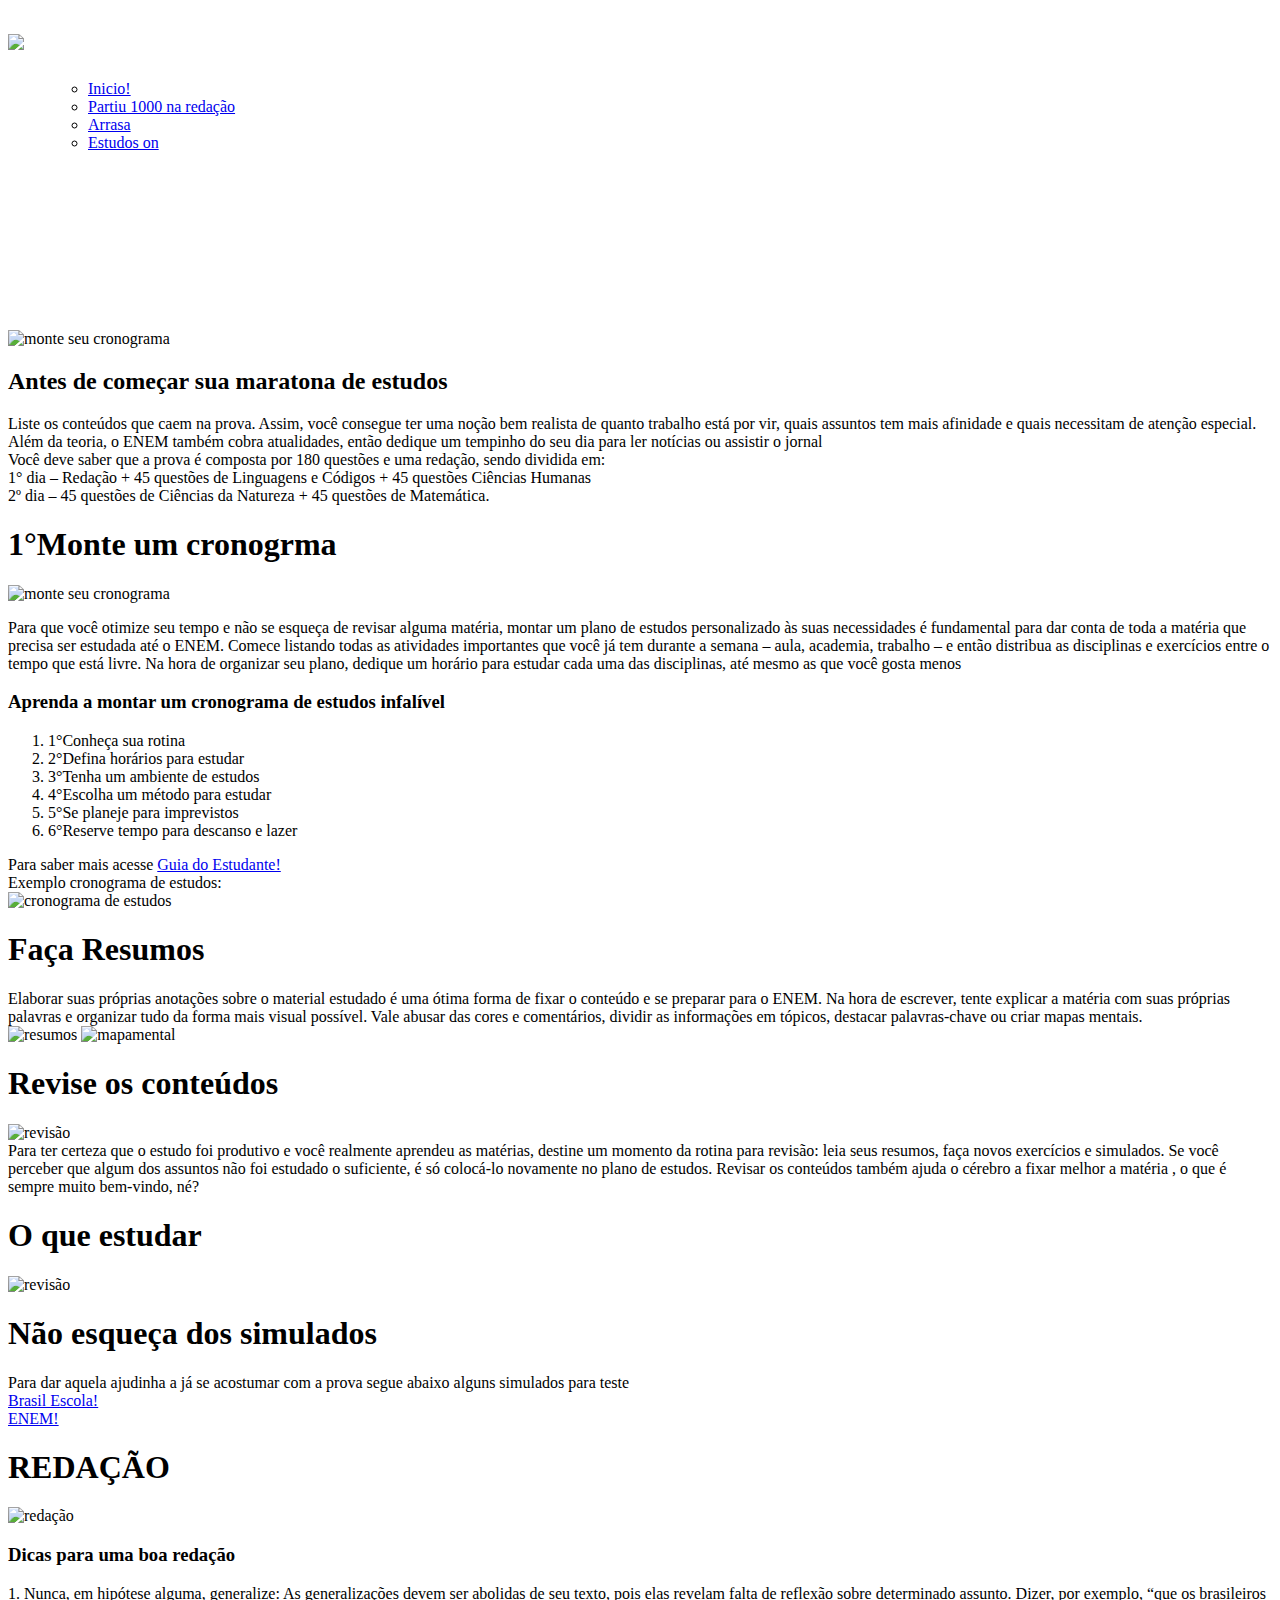
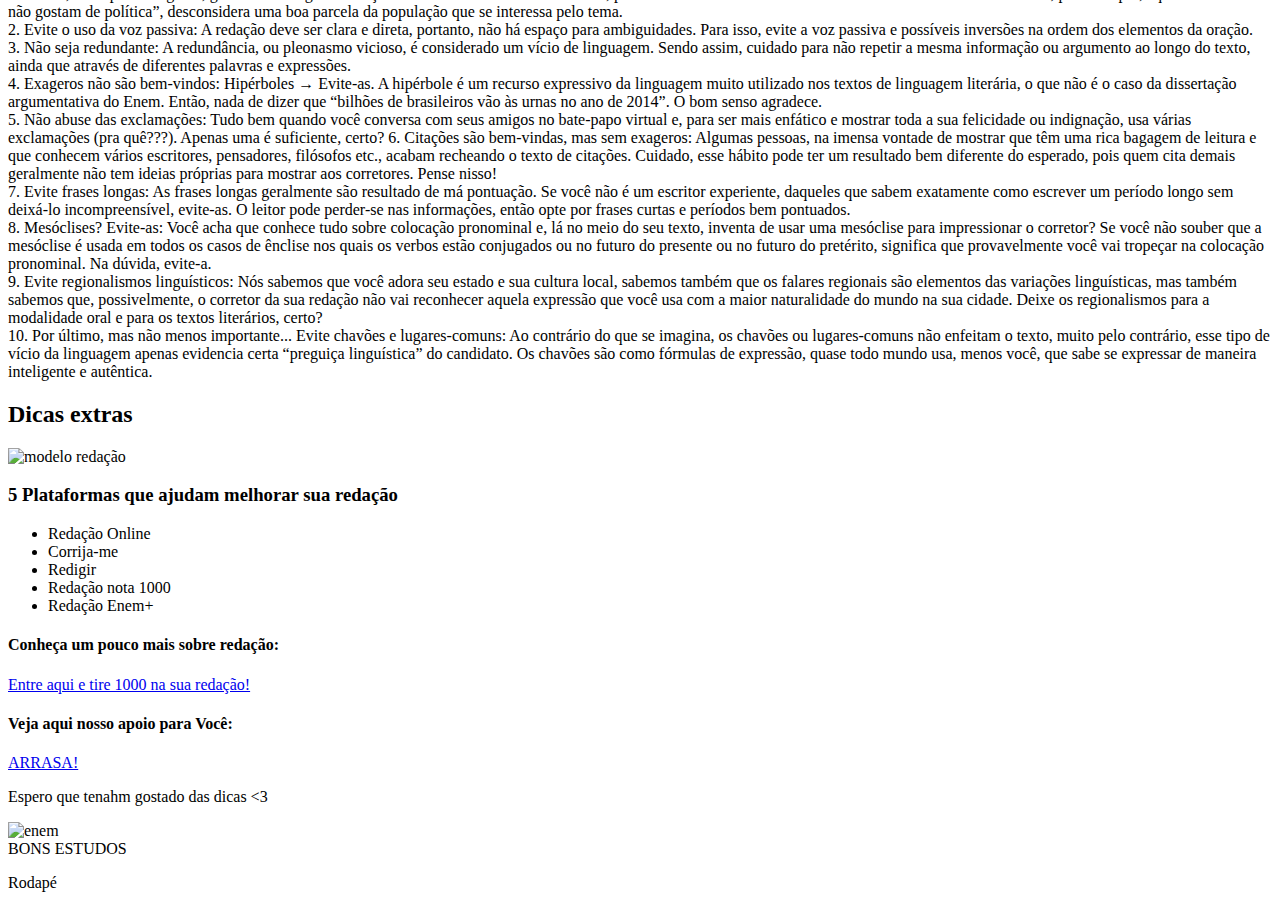
==== index.html @ 0c092521 "Add files via upload" ====
<!DOCTYPE html>
<html LANG="pt-br">
<head>
	<meta charset="UTF-8">
	<meta name="viewport" content="width=device-width,initial-scale=1.0">
 <title>ENEM</title>
 <link rel="stylesheet" type="text/css" href="css/reset.css">
 <link rel="stylesheet" type="text/css" href="css/estilo.css">
 <link href="https://fonts.googleapis.com/css2?family=Fira+Sans:ital@1&display=swap" rel="stylesheet">
 <link rel="shortcut icon" href="img/favicom.jpeg">
</head>
<body>

  	<header class="fixo">
     <h1 class="imglogo" ><img src="img/logo1.jpeg"></h1>
     <nav class="menuopcoes">
         <ul compact="imglogo>">
        <ul class="ajustes">
        <li><a href="index.html">Inicio!</a></li>
        <li><a href="redacao.html">Partiu 1000 na redação</a></li>
        <li><a href="arrasa.html">Arrasa</a></li>
        <li><a href="#cronograma">Estudos on</a></li>
        </ul>
      </nav>
  </header>
    <br> 
    <br>
    <br>
    <br>
    <br>
    <br>
    <br>
    <br>
    <br>
    

  <div class="container">
   <img src="img/dicasenem.png" alt="monte seu cronograma" width="450" height="300">
      <div id="html"> <h2 class="titulos">Antes de começar sua maratona de estudos</h2>
        <p>Liste os conteúdos que caem na prova. Assim, você consegue ter uma noção bem realista de quanto trabalho está por vir, quais assuntos tem mais afinidade e quais necessitam de atenção especial. Além da teoria, o ENEM também cobra atualidades, então dedique um tempinho do seu dia para ler notícias ou assistir o jornal<br>
         Você deve saber que a prova é composta por 180 questões e uma redação, sendo dividida em:<br>
         1° dia – Redação + 45 questões de Linguagens e Códigos + 45 questões Ciências Humanas<br>

         2º dia – 45 questões de Ciências da Natureza + 45 questões de Matemática.
       </p>
     </div>
     
     <div id="cronograma">
       <H1 class="titulos">1°Monte um cronogrma</H1>
       <img src="img/montecronogrma.jpeg" alt="monte seu cronograma" width="450" height="300">
       <p>Para que você otimize seu tempo e não se esqueça de revisar alguma matéria, montar um plano de estudos personalizado às suas necessidades é fundamental para dar conta de toda a matéria que precisa ser estudada até o ENEM.

      Comece listando todas as atividades importantes que você já tem durante a semana – aula, academia, trabalho – e então distribua as disciplinas e exercícios entre o tempo que está livre. Na hora de organizar seu plano, dedique um horário para estudar cada uma das disciplinas, até mesmo as que você gosta menos <br>
      <h3>Aprenda a montar um cronograma de estudos infalível</h3>
      <ol class="listatextos">
       <li>1°Conheça sua rotina</li>
       <li>2°Defina horários para estudar</li>
       <li>3°Tenha um ambiente de estudos</li>
       <li>4°Escolha um método para estudar</li>
       <li>5°Se planeje para imprevistos </li>
       <li>6°Reserve tempo para descanso e lazer</li>

     </ol>
     Para saber mais acesse <a href="https://guiadoestudante.abril.com.br/estudo/aprenda-a-montar-um-cronograma-de-estudos-infalivel/" target="_blank">Guia do Estudante!</a><br>
     Exemplo cronograma de estudos: <br>
     <img src="img/cronogramadeestudosexemplo.png" alt="cronograma de estudos" width="450" height="350">

   </p>
 </div>

 <div id="resumo">
   <h1 class="titulos">Faça Resumos</h1>
   <p> Elaborar suas próprias anotações sobre o material estudado é uma ótima forma de fixar o conteúdo e se preparar para o ENEM. Na hora de escrever, tente explicar a matéria com suas próprias palavras e organizar tudo da forma mais visual possível.

    Vale abusar das cores e comentários, dividir as informações em tópicos, destacar palavras-chave ou criar mapas mentais.<br>
    <img src="img/resumos.jpeg" alt="resumos" width="450" height="350"> 
    <img src="img/mapamental.jpg" alt="mapamental" width="450" height="350">
  </div>
  <div class="container">
    <div id="revisao">
      <h1 class="titulos">Revise os conteúdos </h1>
      <p>
        <img src="img/revisão.jpg" alt="revisão" width="500" height="450"

        <p>
          <br>

          Para ter certeza que o estudo foi produtivo e você realmente aprendeu as matérias, destine um momento da rotina para revisão: leia seus resumos, faça novos exercícios e simulados. Se você perceber que algum dos assuntos não foi estudado o suficiente, é só colocá-lo novamente no plano de estudos.

          Revisar os conteúdos também ajuda o cérebro a fixar melhor a matéria , o que é sempre muito bem-vindo, né?
        </p>
      </div>
      <div id="estudar">
        <h1 class="titulos">O que estudar</h1>
        <p>
         <img src="img/dicaestudo1.jpg" alt="revisão" width="500" height="450" 
       </p>
     </div>
     <div id="simulado">
      <h1 class="titulos">Não esqueça dos simulados</h1>
      <p>Para dar aquela ajudinha a já se acostumar com a prova segue abaixo alguns simulados para teste<br>

        <a href="https://vestibular.brasilescola.uol.com.br/enem/simulado" target="_blank">Brasil Escola!</a> <br>
        
        <a href="https://simuladosdeenem.com.br/?gclid=Cj0KCQjw1a6EBhC0ARIsAOiTkrHH6yDPRaWqGto25WzIP8_3xtDgYKtq590OsrrWlDjKFq5Q9imO2LgaAm2zEALw_wcB" target="_blank">ENEM!</a>

      </p>
    </div>
    <div id="redacao">
      <H1 class="titulos">REDAÇÃO</H1>
      <p>
       <img src="img/redação.jpg" alt="redação" width="500" height="450" 

     </p>
     <H3 class="titulos">Dicas para uma boa redação</H3>
     <p>
       1.  Nunca, em hipótese alguma, generalize: As generalizações devem ser abolidas de seu texto, pois elas revelam falta de reflexão sobre determinado assunto. Dizer, por exemplo, “que os brasileiros não gostam de política”, desconsidera uma boa parcela da população que se interessa pelo tema.<br>

       2. Evite o uso da voz passiva: A redação deve ser clara e direta, portanto, não há espaço para ambiguidades. Para isso, evite a voz passiva e possíveis inversões na ordem dos elementos da oração.<br>

       3. Não seja redundante: A redundância, ou pleonasmo vicioso, é considerado um vício de linguagem. Sendo assim, cuidado para não repetir a mesma informação ou argumento ao longo do texto, ainda que através de diferentes palavras e expressões.<br>

       4. Exageros não são bem-vindos: Hipérboles → Evite-as. A hipérbole é um recurso expressivo da linguagem muito utilizado nos textos de linguagem literária, o que não é o caso da dissertação argumentativa do Enem. Então, nada de dizer que “bilhões de brasileiros vão às urnas no ano de 2014”. O bom senso agradece.<br>
       5. Não abuse das exclamações: Tudo bem quando você conversa com seus amigos no bate-papo virtual e, para ser mais enfático e mostrar toda a sua felicidade ou indignação, usa várias exclamações (pra quê???). Apenas uma é suficiente, certo? 

       6. Citações são bem-vindas, mas sem exageros: Algumas pessoas, na imensa vontade de mostrar que têm uma rica bagagem de leitura e que conhecem vários escritores, pensadores, filósofos etc., acabam recheando o texto de citações. Cuidado, esse hábito pode ter um resultado bem diferente do esperado, pois quem cita demais geralmente não tem ideias próprias para mostrar aos corretores. Pense nisso!<br>

       7. Evite frases longas: As frases longas geralmente são resultado de má pontuação. Se você não é um escritor experiente, daqueles que sabem exatamente como escrever um período longo sem deixá-lo incompreensível, evite-as. O leitor pode perder-se nas informações, então opte por frases curtas e períodos bem pontuados.<br>

       8. Mesóclises? Evite-as: Você acha que conhece tudo sobre colocação pronominal e, lá no meio do seu texto, inventa de usar uma mesóclise para impressionar o corretor? Se você não souber que a mesóclise é usada em todos os casos de ênclise nos quais os verbos estão conjugados ou no futuro do presente ou no futuro do pretérito, significa que provavelmente você vai tropeçar na colocação pronominal. Na dúvida, evite-a.<br>

       9. Evite regionalismos linguísticos: Nós sabemos que você adora seu estado e sua cultura local, sabemos também que os falares regionais são elementos das variações linguísticas, mas também sabemos que, possivelmente, o corretor da sua redação não vai reconhecer aquela expressão que você usa com a maior naturalidade do mundo na sua cidade. Deixe os regionalismos para a modalidade oral e para os textos literários, certo?<br>

       10. Por último, mas não menos importante... Evite chavões e lugares-comuns: Ao contrário do que se imagina, os chavões ou lugares-comuns não enfeitam o texto, muito pelo contrário, esse tipo de vício da linguagem apenas evidencia certa “preguiça linguística” do candidato. Os chavões são como fórmulas de expressão, quase todo mundo usa, menos você, que sabe se expressar de maneira inteligente e autêntica.<br>
       <h2 class="titulos">Dicas extras</h2>
     </p>
     <p>

     </p>
     <p>
       <img src="img/Esqueletodeumaredação.jpg" alt=" modelo redação" width="400" height="400">
     </p>
     <H3 class="titulos">5 Plataformas que ajudam melhorar sua redação</H3>
     <p>
       <ul>
        <li>Redação Online</li>
        <li>Corrija-me</li> 
        <li>Redigir</li>
        <li>Redação nota 1000</li>
        <li>Redação Enem+</li>
      </ul>
      <h4>Conheça um pouco mais sobre redação:</h4>
      <p><a href="redacao.html">Entre aqui e tire 1000 na sua redação!</a></p>
      <h4>Veja aqui nosso apoio para Você:</h4>
      <p><a href="posicionamento.html">ARRASA!</a></p>
    </p>
    <p>Espero que tenahm gostado das dicas <3
    </p>
    <img src="img/enem.jpg" alt=" enem" width="500" height="450"
    <p>
     <BR>BONS ESTUDOS

   </p>
 </div>
</div>
<footer>
  <p>Rodapé</p>
</footer>
</body>
</html>
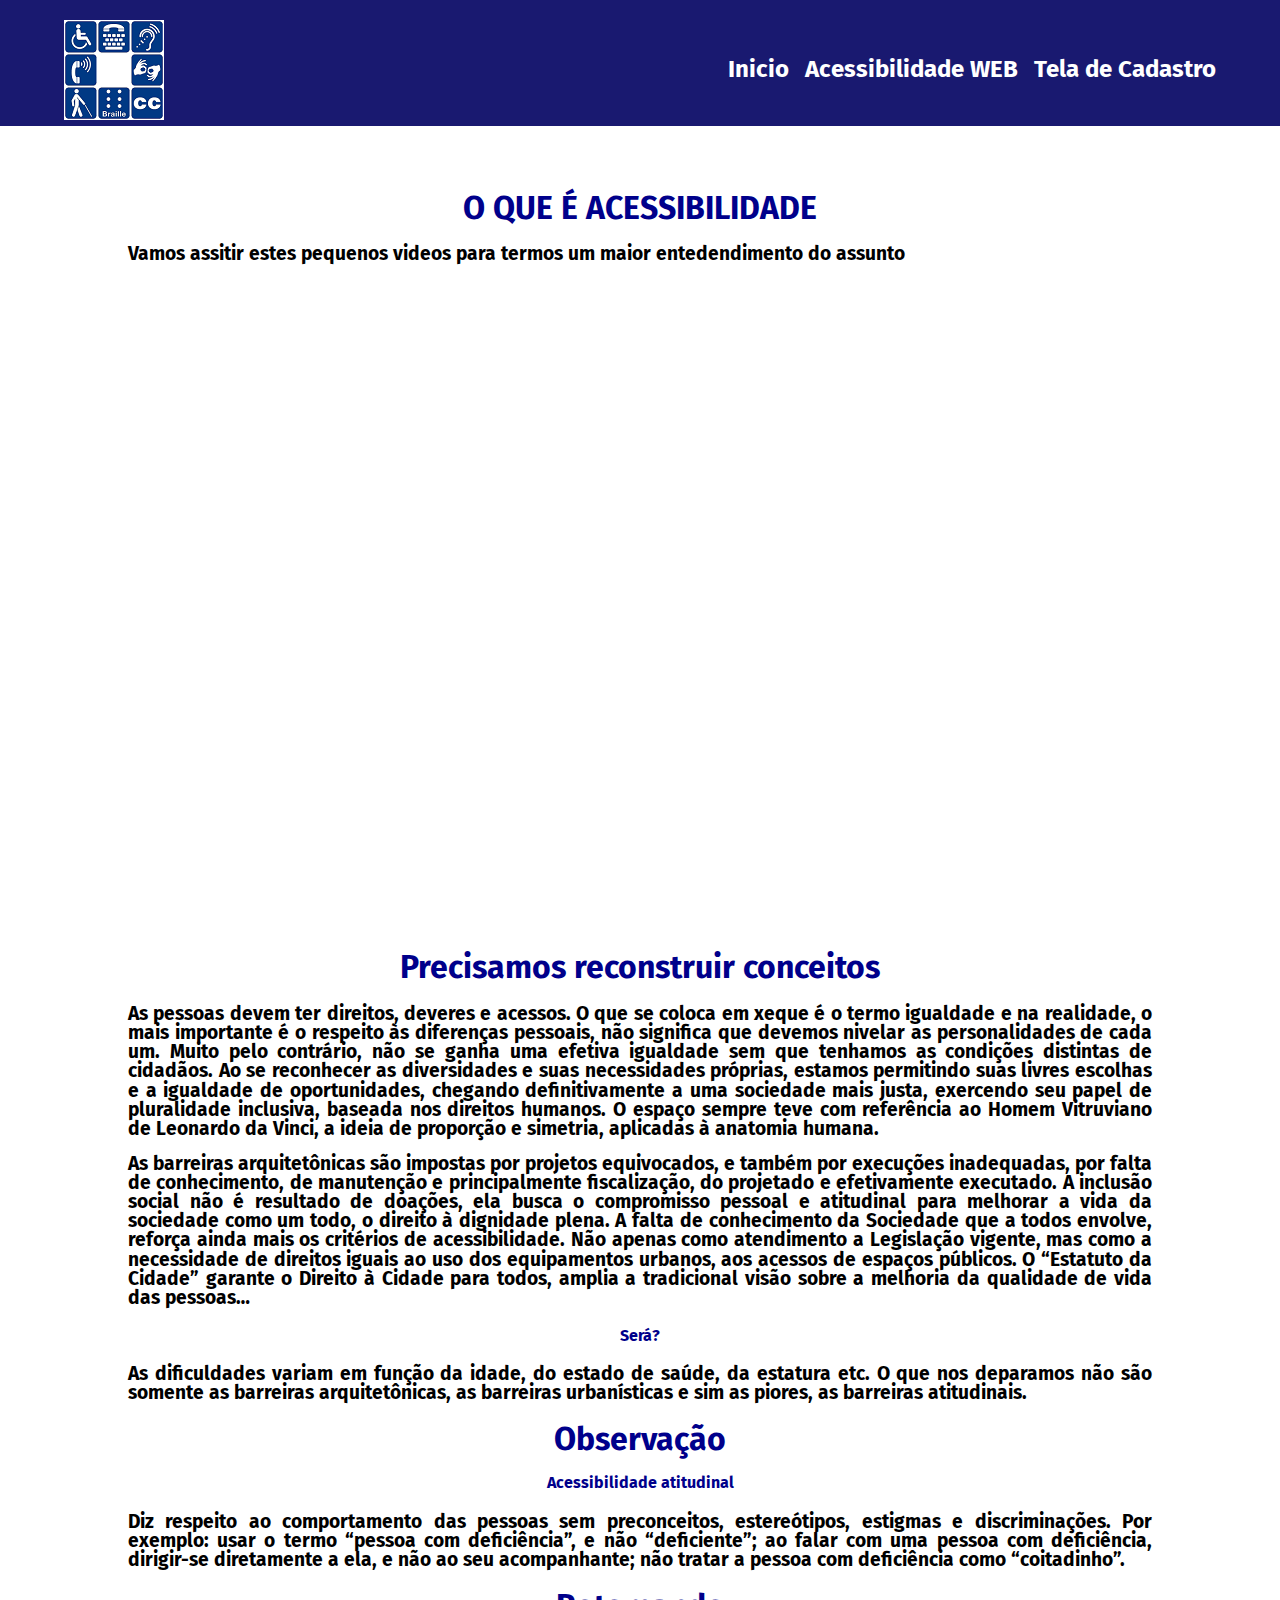
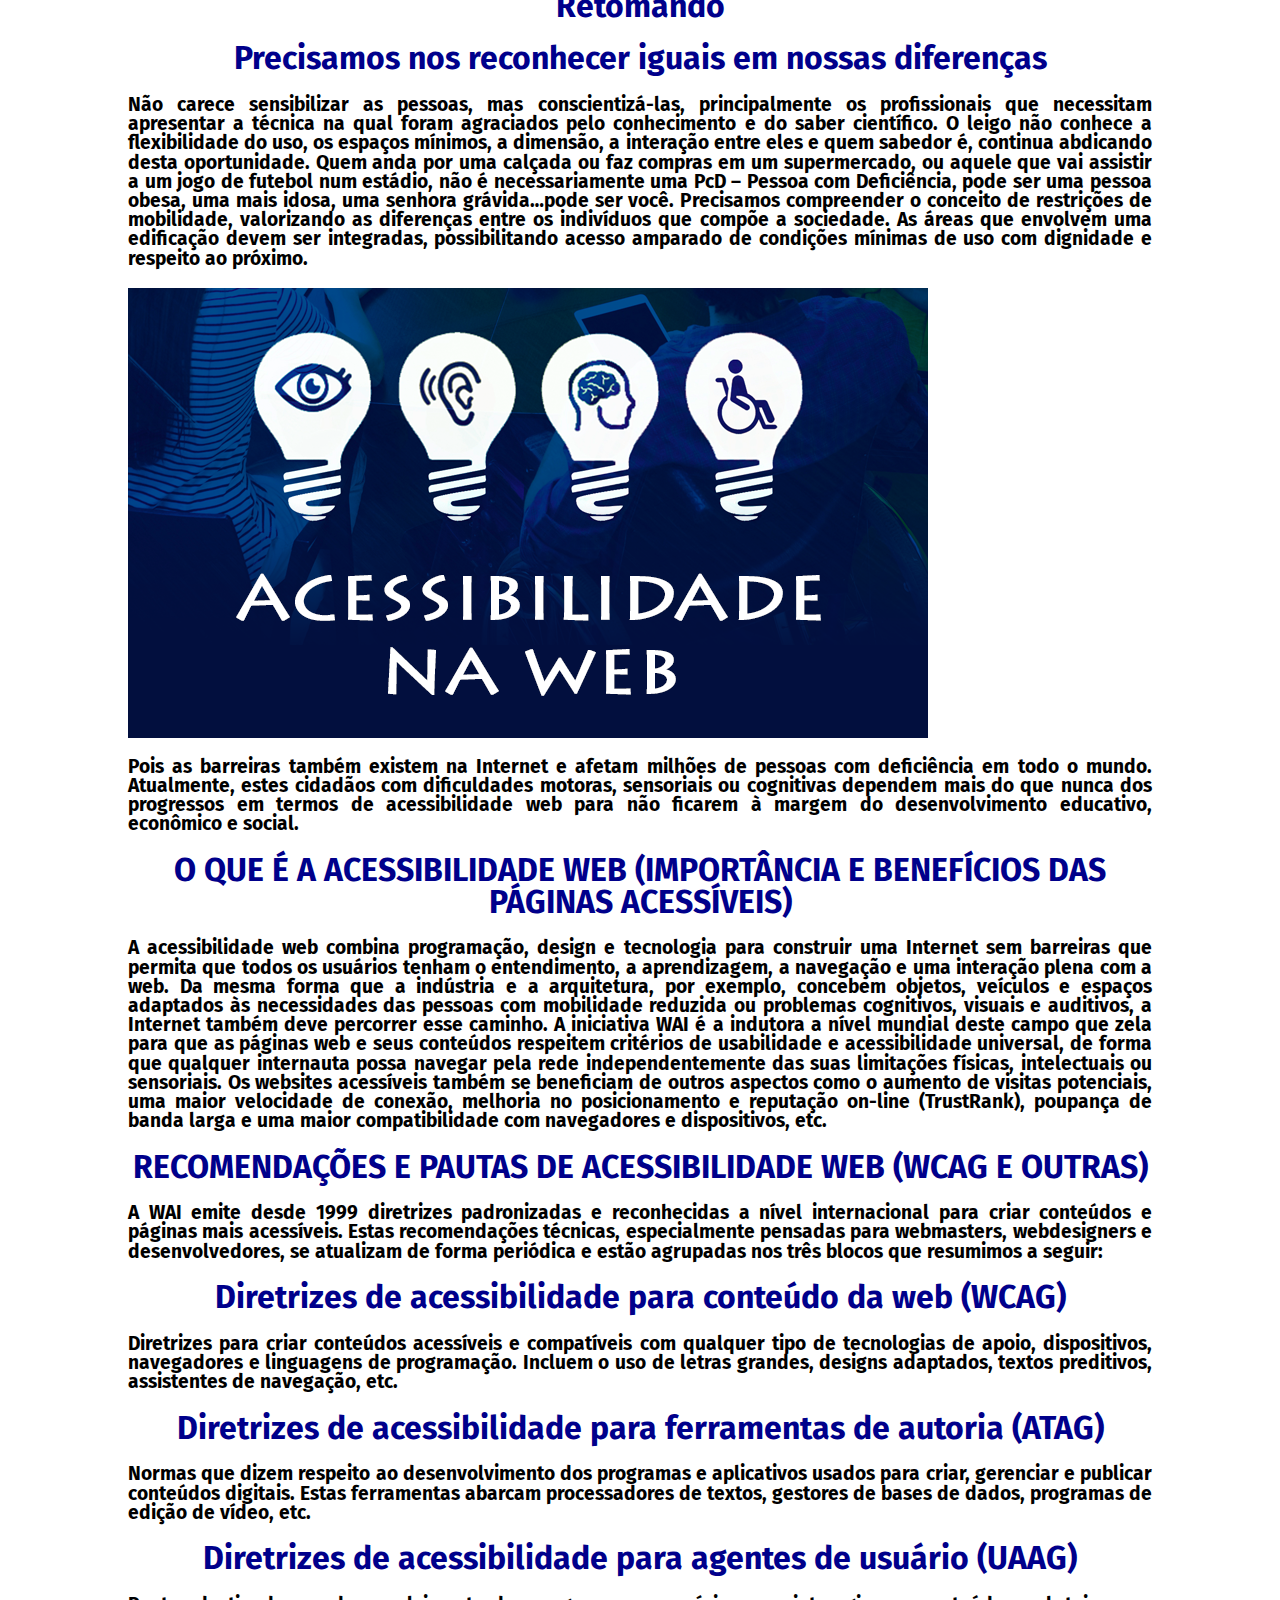
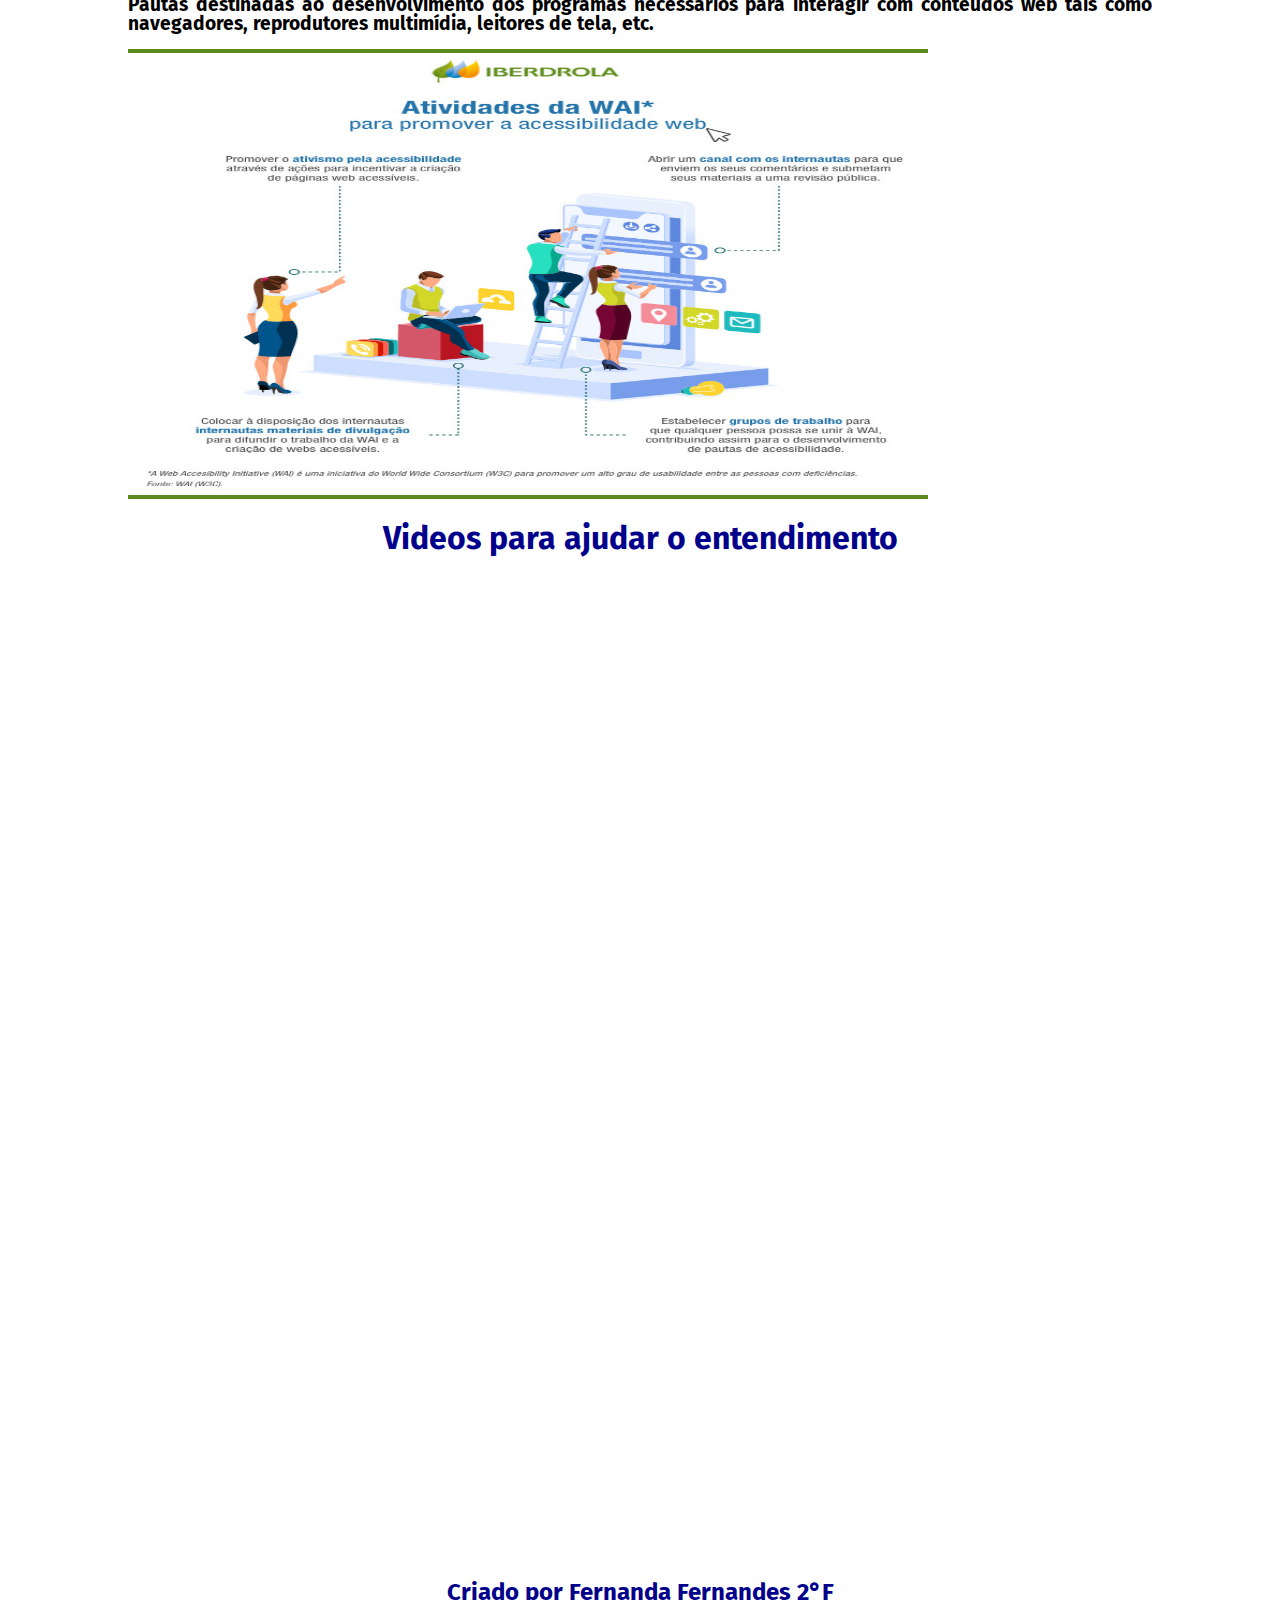
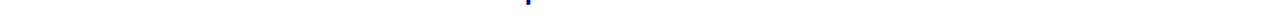
==== commit a055877a: "Add files via upload" ====
--- a/index.html
+++ b/index.html
@@ -1,170 +1,86 @@
-<!DOCTYPE html>
-<html LANG="pt-br">
+
+	<!DOCTYPE html>
+<html lang="pt-br">
 <head>
-	<meta charset="UTF-8">
+	<meta charset="utf-8">
 	<meta name="viewport" content="width=device-width,initial-scale=1.0">
- <title>ENEM</title>
- <link rel="stylesheet" type="text/css" href="css/reset.css">
- <link rel="stylesheet" type="text/css" href="css/estilo.css">
- <link href="https://fonts.googleapis.com/css2?family=Fira+Sans:ital@1&display=swap" rel="stylesheet">
- <link rel="shortcut icon" href="img/favicom.jpeg">
+	<link rel="stylesheet" type="text/css" href="css/reset.css">
+	<link rel="stylesheet" type="text/css" href="css/estilo.css">
+	<link rel="shortcut icon" href="img/2.png">
+	<link href="https://fonts.googleapis.com/css2?family=Fira+Sans:ital@1&display=swap" rel="stylesheet">
+
+	<title>Projeto Acesibilidade</title>
 </head>
 <body>
+	<header class="fixo">
+		<h1><img class="imglogo" src="img/4.png"></h1>
+		<nav class="menu-opcoes">
+			<ul class="ajustes">
+				<li><a href="#inicio">Inicio</a></li>
+				<li><a href="#web">Acessibilidade WEB</a></li>
 
-  	<header class="fixo">
-     <h1 class="imglogo" ><img src="img/logo1.jpeg"></h1>
-     <nav class="menuopcoes">
-         <ul compact="imglogo>">
-        <ul class="ajustes">
-        <li><a href="index.html">Inicio!</a></li>
-        <li><a href="redacao.html">Partiu 1000 na redação</a></li>
-        <li><a href="arrasa.html">Arrasa</a></li>
-        <li><a href="#cronograma">Estudos on</a></li>
-        </ul>
-      </nav>
-  </header>
-    <br> 
-    <br>
-    <br>
-    <br>
-    <br>
-    <br>
-    <br>
-    <br>
-    <br>
-    
+				
+				<li><a href="cadastro.html">Tela de Cadastro</a></li>
+	</header>
+	<div class="container" id="inicio">
+		<H1 class="titulos">O QUE É ACESSIBILIDADE </H1>
+       
+         <p>Vamos assitir estes pequenos videos para termos um maior entedendimento do assunto</p>
+         <p class="video"><iframe width="560" height="315" src="https://www.youtube.com/embed/4mS23CcPDI8" title="YouTube video player" frameborder="0" allow="accelerometer; autoplay; clipboard-write; encrypted-media; gyroscope; picture-in-picture" allowfullscreen></iframe></p>
+          <p class="video"><iframe width="560" height="315" src="https://www.youtube.com/embed/xraTEJ3RmAA" title="YouTube video player" frameborder="0" allow="accelerometer; autoplay; clipboard-write; encrypted-media; gyroscope; picture-in-picture" allowfullscreen></iframe></p>
+          <h1 class="titulos">Precisamos reconstruir conceitos</h1>
+         <p>As pessoas devem ter direitos, deveres e acessos. O que se coloca em xeque é o termo igualdade e na realidade, o mais importante é o respeito às diferenças pessoais, não significa que devemos nivelar as personalidades de cada um. Muito pelo contrário, não se ganha uma efetiva igualdade sem que tenhamos as condições distintas de cidadãos. Ao se reconhecer as diversidades e suas necessidades próprias, estamos permitindo suas livres escolhas e a igualdade de oportunidades, chegando definitivamente a uma sociedade mais justa, exercendo seu papel de pluralidade inclusiva, baseada nos direitos humanos. O espaço sempre teve com referência ao Homem Vitruviano de Leonardo da Vinci, a ideia de proporção e simetria, aplicadas à anatomia humana.</p>
+         <p>As barreiras arquitetônicas são impostas por projetos equivocados, e também por execuções inadequadas, por falta de conhecimento, de manutenção e principalmente fiscalização, do projetado e efetivamente executado. A inclusão social não é resultado de doações, ela busca o compromisso pessoal e atitudinal para melhorar a vida da sociedade como um todo, o direito à dignidade plena. A falta de conhecimento da Sociedade que a todos envolve, reforça ainda mais os critérios de acessibilidade. Não apenas como atendimento a Legislação vigente, mas como a necessidade de direitos iguais ao uso dos equipamentos urbanos, aos acessos de espaços públicos. O “Estatuto da Cidade” garante o Direito à Cidade para todos, amplia a tradicional visão sobre a melhoria da qualidade de vida das pessoas…</p>
+           <h3 class="titulos">Será?</h3>
+           <p>As dificuldades variam em função da idade, do estado de saúde, da estatura etc. O que nos deparamos não são somente as barreiras arquitetônicas, as barreiras urbanísticas e sim as piores, as barreiras atitudinais.</p>
+           <h1 class="titulos">Observação</h1>
+           <h3 class="titulos">Acessibilidade atitudinal</h3>
+           <p>Diz respeito ao comportamento das pessoas sem preconceitos, estereótipos, estigmas e discriminações. Por exemplo: usar o termo “pessoa com deficiência”, e não “deficiente”; ao falar com uma pessoa com deficiência, dirigir-se diretamente a ela, e não ao seu acompanhante; não tratar a pessoa com deficiência como “coitadinho”.</p>
+           <h1 class="titulos">Retomando</h1>
+           <H1 class="titulos">Precisamos nos reconhecer iguais em nossas diferenças</H1>
+           <p>Não carece sensibilizar as pessoas, mas conscientizá-las, principalmente os profissionais que necessitam apresentar a técnica na qual foram agraciados pelo conhecimento e do saber científico. O leigo não conhece a flexibilidade do uso, os espaços mínimos, a dimensão, a interação entre eles e quem sabedor é, continua abdicando desta oportunidade. Quem anda por uma calçada ou faz compras em um supermercado, ou aquele que vai assistir a um jogo de futebol num estádio, não é necessariamente uma PcD – Pessoa com Deficiência, pode ser uma pessoa obesa, uma mais idosa, uma senhora grávida…pode ser você. Precisamos compreender o conceito de restrições de mobilidade, valorizando as diferenças entre os indivíduos que compõe a sociedade. As áreas que envolvem uma edificação devem ser integradas, possibilitando acesso amparado de condições mínimas de uso com dignidade e respeito ao próximo.</p>
+		<div id="#">
+			<h1 class="titulos"></h1>
+			
+			<p></p>
 
-  <div class="container">
-   <img src="img/dicasenem.png" alt="monte seu cronograma" width="450" height="300">
-      <div id="html"> <h2 class="titulos">Antes de começar sua maratona de estudos</h2>
-        <p>Liste os conteúdos que caem na prova. Assim, você consegue ter uma noção bem realista de quanto trabalho está por vir, quais assuntos tem mais afinidade e quais necessitam de atenção especial. Além da teoria, o ENEM também cobra atualidades, então dedique um tempinho do seu dia para ler notícias ou assistir o jornal<br>
-         Você deve saber que a prova é composta por 180 questões e uma redação, sendo dividida em:<br>
-         1° dia – Redação + 45 questões de Linguagens e Códigos + 45 questões Ciências Humanas<br>
+				
+			
+		</div>
+		<div id="web">
+			
+				   <img src="img/1.png" alt="Acessibilidade  Web" width="800" height="450">
+				
+							
+							<p>Pois as barreiras também existem na Internet e afetam milhões de pessoas com deficiência em todo o mundo. Atualmente, estes cidadãos com dificuldades motoras, sensoriais ou cognitivas dependem mais do que nunca dos progressos em termos de acessibilidade web para não ficarem à margem do desenvolvimento educativo, econômico e social.</p>
+							<h1 class="titulos">O QUE É A ACESSIBILIDADE WEB (IMPORTÂNCIA E BENEFÍCIOS DAS PÁGINAS ACESSÍVEIS)
+</h1>
+							<p>A acessibilidade web combina programação, design e tecnologia para construir uma Internet sem barreiras que permita que todos os usuários tenham o entendimento, a aprendizagem, a navegação e uma interação plena com a web. Da mesma forma que a indústria e a arquitetura, por exemplo, concebem objetos, veículos e espaços adaptados às necessidades das pessoas com mobilidade reduzida ou problemas cognitivos, visuais e auditivos, a Internet também deve percorrer esse caminho.
 
-         2º dia – 45 questões de Ciências da Natureza + 45 questões de Matemática.
-       </p>
-     </div>
-     
-     <div id="cronograma">
-       <H1 class="titulos">1°Monte um cronogrma</H1>
-       <img src="img/montecronogrma.jpeg" alt="monte seu cronograma" width="450" height="300">
-       <p>Para que você otimize seu tempo e não se esqueça de revisar alguma matéria, montar um plano de estudos personalizado às suas necessidades é fundamental para dar conta de toda a matéria que precisa ser estudada até o ENEM.
+A iniciativa WAI é a indutora a nível mundial deste campo que zela para que as páginas web e seus conteúdos respeitem critérios de usabilidade e acessibilidade universal, de forma que qualquer internauta possa navegar pela rede independentemente das suas limitações físicas, intelectuais ou sensoriais. Os websites acessíveis também se beneficiam de outros aspectos como o aumento de visitas potenciais, uma maior velocidade de conexão, melhoria no posicionamento e reputação on-line (TrustRank), poupança de banda larga e uma maior compatibilidade com navegadores e dispositivos, etc.</p>
+<h1 class="titulos">RECOMENDAÇÕES E PAUTAS DE ACESSIBILIDADE WEB (WCAG E OUTRAS)</h1>
+							<p>A WAI emite desde 1999 diretrizes padronizadas e reconhecidas a nível internacional para criar conteúdos e páginas mais acessíveis. Estas recomendações técnicas, especialmente pensadas para webmasters, webdesigners e desenvolvedores, se atualizam de forma periódica e estão agrupadas nos três blocos que resumimos a seguir:</p>
+							<h1 class="titulos">Diretrizes de acessibilidade para conteúdo da web (WCAG)</h1>
+							<p>Diretrizes para criar conteúdos acessíveis e compatíveis com qualquer tipo de tecnologias de apoio, dispositivos, navegadores e linguagens de programação. Incluem o uso de letras grandes, designs adaptados, textos preditivos, assistentes de navegação, etc.</p>
+							<h1 class="titulos">Diretrizes de acessibilidade para ferramentas de autoria (ATAG)</h1>
+							<p>Normas que dizem respeito ao desenvolvimento dos programas e aplicativos usados para criar, gerenciar e publicar conteúdos digitais. Estas ferramentas abarcam processadores de textos, gestores de bases de dados, programas de edição de vídeo, etc.</p>
+							<h1 class="titulos">Diretrizes de acessibilidade para agentes de usuário (UAAG)</h1>
+							<p>Pautas destinadas ao desenvolvimento dos programas necessários para interagir com conteúdos web tais como navegadores, reprodutores multimídia, leitores de tela, etc.</p>
+							<img src="img/22.jpg" alt="Acessibilidade  Web" width="800" height="450">
+							<h1 class="titulos">Videos para ajudar o entendimento</h1>
+							<p class="video"><iframe width="560" height="315" src="https://www.youtube.com/embed/EC_NMLksIus" title="YouTube video player" frameborder="0" allow="accelerometer; autoplay; clipboard-write; encrypted-media; gyroscope; picture-in-picture" allowfullscreen></iframe></p>
+							<p class="video"><iframe width="560" height="315" src="https://www.youtube.com/embed/rmWmK50pDBk" title="YouTube video player" frameborder="0" allow="accelerometer; autoplay; clipboard-write; encrypted-media; gyroscope; picture-in-picture" allowfullscreen></iframe></p>
+                            <p class="video"><iframe width="560" height="315" src="https://www.youtube.com/embed/J_w_8bf0Qac" title="YouTube video player" frameborder="0" allow="accelerometer; autoplay; clipboard-write; encrypted-media; gyroscope; picture-in-picture" allowfullscreen></iframe></P>
 
-      Comece listando todas as atividades importantes que você já tem durante a semana – aula, academia, trabalho – e então distribua as disciplinas e exercícios entre o tempo que está livre. Na hora de organizar seu plano, dedique um horário para estudar cada uma das disciplinas, até mesmo as que você gosta menos <br>
-      <h3>Aprenda a montar um cronograma de estudos infalível</h3>
-      <ol class="listatextos">
-       <li>1°Conheça sua rotina</li>
-       <li>2°Defina horários para estudar</li>
-       <li>3°Tenha um ambiente de estudos</li>
-       <li>4°Escolha um método para estudar</li>
-       <li>5°Se planeje para imprevistos </li>
-       <li>6°Reserve tempo para descanso e lazer</li>
 
-     </ol>
-     Para saber mais acesse <a href="https://guiadoestudante.abril.com.br/estudo/aprenda-a-montar-um-cronograma-de-estudos-infalivel/" target="_blank">Guia do Estudante!</a><br>
-     Exemplo cronograma de estudos: <br>
-     <img src="img/cronogramadeestudosexemplo.png" alt="cronograma de estudos" width="450" height="350">
+				
 
-   </p>
- </div>
+				
+				
+				<h2 class="titulos">Criado por Fernanda Fernandes 2°F</h2>
+				
+		</div>
+	</div>
 
- <div id="resumo">
-   <h1 class="titulos">Faça Resumos</h1>
-   <p> Elaborar suas próprias anotações sobre o material estudado é uma ótima forma de fixar o conteúdo e se preparar para o ENEM. Na hora de escrever, tente explicar a matéria com suas próprias palavras e organizar tudo da forma mais visual possível.
-
-    Vale abusar das cores e comentários, dividir as informações em tópicos, destacar palavras-chave ou criar mapas mentais.<br>
-    <img src="img/resumos.jpeg" alt="resumos" width="450" height="350"> 
-    <img src="img/mapamental.jpg" alt="mapamental" width="450" height="350">
-  </div>
-  <div class="container">
-    <div id="revisao">
-      <h1 class="titulos">Revise os conteúdos </h1>
-      <p>
-        <img src="img/revisão.jpg" alt="revisão" width="500" height="450"
-
-        <p>
-          <br>
-
-          Para ter certeza que o estudo foi produtivo e você realmente aprendeu as matérias, destine um momento da rotina para revisão: leia seus resumos, faça novos exercícios e simulados. Se você perceber que algum dos assuntos não foi estudado o suficiente, é só colocá-lo novamente no plano de estudos.
-
-          Revisar os conteúdos também ajuda o cérebro a fixar melhor a matéria , o que é sempre muito bem-vindo, né?
-        </p>
-      </div>
-      <div id="estudar">
-        <h1 class="titulos">O que estudar</h1>
-        <p>
-         <img src="img/dicaestudo1.jpg" alt="revisão" width="500" height="450" 
-       </p>
-     </div>
-     <div id="simulado">
-      <h1 class="titulos">Não esqueça dos simulados</h1>
-      <p>Para dar aquela ajudinha a já se acostumar com a prova segue abaixo alguns simulados para teste<br>
-
-        <a href="https://vestibular.brasilescola.uol.com.br/enem/simulado" target="_blank">Brasil Escola!</a> <br>
-        
-        <a href="https://simuladosdeenem.com.br/?gclid=Cj0KCQjw1a6EBhC0ARIsAOiTkrHH6yDPRaWqGto25WzIP8_3xtDgYKtq590OsrrWlDjKFq5Q9imO2LgaAm2zEALw_wcB" target="_blank">ENEM!</a>
-
-      </p>
-    </div>
-    <div id="redacao">
-      <H1 class="titulos">REDAÇÃO</H1>
-      <p>
-       <img src="img/redação.jpg" alt="redação" width="500" height="450" 
-
-     </p>
-     <H3 class="titulos">Dicas para uma boa redação</H3>
-     <p>
-       1.  Nunca, em hipótese alguma, generalize: As generalizações devem ser abolidas de seu texto, pois elas revelam falta de reflexão sobre determinado assunto. Dizer, por exemplo, “que os brasileiros não gostam de política”, desconsidera uma boa parcela da população que se interessa pelo tema.<br>
-
-       2. Evite o uso da voz passiva: A redação deve ser clara e direta, portanto, não há espaço para ambiguidades. Para isso, evite a voz passiva e possíveis inversões na ordem dos elementos da oração.<br>
-
-       3. Não seja redundante: A redundância, ou pleonasmo vicioso, é considerado um vício de linguagem. Sendo assim, cuidado para não repetir a mesma informação ou argumento ao longo do texto, ainda que através de diferentes palavras e expressões.<br>
-
-       4. Exageros não são bem-vindos: Hipérboles → Evite-as. A hipérbole é um recurso expressivo da linguagem muito utilizado nos textos de linguagem literária, o que não é o caso da dissertação argumentativa do Enem. Então, nada de dizer que “bilhões de brasileiros vão às urnas no ano de 2014”. O bom senso agradece.<br>
-       5. Não abuse das exclamações: Tudo bem quando você conversa com seus amigos no bate-papo virtual e, para ser mais enfático e mostrar toda a sua felicidade ou indignação, usa várias exclamações (pra quê???). Apenas uma é suficiente, certo? 
-
-       6. Citações são bem-vindas, mas sem exageros: Algumas pessoas, na imensa vontade de mostrar que têm uma rica bagagem de leitura e que conhecem vários escritores, pensadores, filósofos etc., acabam recheando o texto de citações. Cuidado, esse hábito pode ter um resultado bem diferente do esperado, pois quem cita demais geralmente não tem ideias próprias para mostrar aos corretores. Pense nisso!<br>
-
-       7. Evite frases longas: As frases longas geralmente são resultado de má pontuação. Se você não é um escritor experiente, daqueles que sabem exatamente como escrever um período longo sem deixá-lo incompreensível, evite-as. O leitor pode perder-se nas informações, então opte por frases curtas e períodos bem pontuados.<br>
-
-       8. Mesóclises? Evite-as: Você acha que conhece tudo sobre colocação pronominal e, lá no meio do seu texto, inventa de usar uma mesóclise para impressionar o corretor? Se você não souber que a mesóclise é usada em todos os casos de ênclise nos quais os verbos estão conjugados ou no futuro do presente ou no futuro do pretérito, significa que provavelmente você vai tropeçar na colocação pronominal. Na dúvida, evite-a.<br>
-
-       9. Evite regionalismos linguísticos: Nós sabemos que você adora seu estado e sua cultura local, sabemos também que os falares regionais são elementos das variações linguísticas, mas também sabemos que, possivelmente, o corretor da sua redação não vai reconhecer aquela expressão que você usa com a maior naturalidade do mundo na sua cidade. Deixe os regionalismos para a modalidade oral e para os textos literários, certo?<br>
-
-       10. Por último, mas não menos importante... Evite chavões e lugares-comuns: Ao contrário do que se imagina, os chavões ou lugares-comuns não enfeitam o texto, muito pelo contrário, esse tipo de vício da linguagem apenas evidencia certa “preguiça linguística” do candidato. Os chavões são como fórmulas de expressão, quase todo mundo usa, menos você, que sabe se expressar de maneira inteligente e autêntica.<br>
-       <h2 class="titulos">Dicas extras</h2>
-     </p>
-     <p>
-
-     </p>
-     <p>
-       <img src="img/Esqueletodeumaredação.jpg" alt=" modelo redação" width="400" height="400">
-     </p>
-     <H3 class="titulos">5 Plataformas que ajudam melhorar sua redação</H3>
-     <p>
-       <ul>
-        <li>Redação Online</li>
-        <li>Corrija-me</li> 
-        <li>Redigir</li>
-        <li>Redação nota 1000</li>
-        <li>Redação Enem+</li>
-      </ul>
-      <h4>Conheça um pouco mais sobre redação:</h4>
-      <p><a href="redacao.html">Entre aqui e tire 1000 na sua redação!</a></p>
-      <h4>Veja aqui nosso apoio para Você:</h4>
-      <p><a href="posicionamento.html">ARRASA!</a></p>
-    </p>
-    <p>Espero que tenahm gostado das dicas <3
-    </p>
-    <img src="img/enem.jpg" alt=" enem" width="500" height="450"
-    <p>
-     <BR>BONS ESTUDOS
-
-   </p>
- </div>
-</div>
-<footer>
-  <p>Rodapé</p>
-</footer>
 </body>
 </html>--- a/css/estilo.css
+++ b/css/estilo.css
@@ -0,0 +1,520 @@
+html{
+       scroll-behavior: smooth;
+
+    }
+
+    body{
+                
+            background-repeat: round;
+            font-family: 'Fira Sans', sans-serif;
+            }
+                
+
+    header, footer{
+        background-color: rgba(219,112,147);
+        padding: 1%;
+        position: relative;
+        display: flex;
+        flex-direction: column;
+        align-items: center;
+        font-size: 1.5em;
+        font-weight: bolder;
+        
+    }
+
+    .menu-opcoes{
+        text-align: center;
+    }
+
+    .fixo{
+
+        position: fixed;
+        top: 0;
+        right: 0;
+        left: 0;
+        z-index: 1030;
+
+    }
+
+    .ajustes{
+        
+        line-height: 1;
+        text-align: center;
+    }
+
+    .ajustes li:hover{
+        background-color: #708090;
+        
+    }
+
+    
+    .container{
+
+        width: 80%;
+        margin-left: auto;
+        margin-right: auto;
+        position: relative;
+
+    }
+            
+/*tela menor que 599px */   
+@media screen and (max-width: 599px){
+    .container{
+        margin-top:65%;         
+    }
+    }
+    /*tela maior que 600px */   
+@media screen and (min-width:600px){
+    .container{
+        margin-top:40%;             
+    }
+    }
+
+        /*telas maiores que 768px */
+@media screen and (min-width:768px) {
+        .container{
+        margin-top:15%; }
+
+        header{
+            background-color: rgba(219,112,147);
+            flex-direction: row;
+            position: relative;
+            height: 100px;
+        }
+
+        .menu-opcoes{
+
+            position: absolute;
+            right: 5%;
+            top:45%;
+        }
+
+        .menu-opcoes ul li{
+
+            display: inline;
+            margin-left: 10px; 
+        }
+
+        .imglogo{
+
+            position: absolute;
+            top:20px;
+            left: 5%;
+        }
+
+
+    }
+
+
+    
+    h1{
+
+        font-size: 2em;
+
+
+    }
+
+    h2{
+        font-size: 1.5em;
+
+    }
+
+    .titulos{
+            text-align: center;
+            color:  #40E0D0;
+            font-weight: bolder;
+            margin-top: 2%;
+            margin-bottom: 2%;          
+    }
+
+    p{
+
+        color:  #black;
+        font-weight: bolder;
+        font-size: 1.2em;
+        text-align: justify;
+        margin-top: 1.5%;
+        margin-bottom: 1.5%;
+        position: relative;
+
+
+        }
+
+        .listastexto{
+
+            text-decoration: underline;
+            color: black;
+            font-weight: bolder;
+            margin-top: 1%;
+            margin-bottom: 1%;
+            font-size: 1.2em;
+
+            }
+
+            figure{
+
+                text-align: center;
+                
+            }
+
+        .imgtexto {
+
+                border: 5px dashed #fff;
+                width: 60%;
+
+
+
+            }
+
+            
+
+    a:link {
+      color: white;
+      background-color: transparent;
+      text-decoration: none;
+    }
+
+    a:visited {
+      color: #fff;
+      background-color: transparent;
+      text-decoration: none;
+      
+    }
+
+    a:hover {
+      color: #F8F8FF;
+      background-color: transparent;
+      text-decoration: underline;
+    }
+
+    a:active {
+      color: white;
+      background-color: transparent;
+      text-decoration: underline;
+    }
+
+    table{
+      border-collapse: collapse;
+      width: 100%;
+      color: #fff;
+    }
+
+    td,th{
+
+        border: 3px solid #fff;
+        padding: 10px;
+          
+    }
+
+    tr:nth-child(even) {
+      background-color: #black;
+    }
+
+    .centro{
+
+        text-align: center;
+
+    }
+
+    .video{
+
+        text-align: center;
+    }
+
+    /* quanda  tela for maior que 600px*/
+@media screen and (min-width: 600px) {
+
+}
+html{
+       scroll-behavior: smooth;
+
+    }
+
+    body{
+                
+            background-repeat: round;
+            font-family: 'Fira Sans', sans-serif;
+            }
+                
+
+    header, footer{
+        background-color: rgba(25,25,112);
+        padding: 1%;
+        position: relative;
+        display: flex;
+        flex-direction: column;
+        align-items: center;
+        font-size: 1.5em;
+        font-weight: bolder;
+        
+    }
+
+    .menu-opcoes{
+        text-align: center;
+    }
+
+    .fixo{
+
+        position: fixed;
+        top: 0;
+        right: 0;
+        left: 0;
+        z-index: 1030;
+
+    }
+
+    .ajustes{
+        
+        line-height: 1;
+        text-align: center;
+    }
+
+    .ajustes li:hover{
+        background-color: #708090;
+        
+    }
+
+    
+    .container{
+
+        width: 80%;
+        margin-left: auto;
+        margin-right: auto;
+        position: relative;
+
+    }
+            
+/*tela menor que 599px */   
+@media screen and (max-width: 599px){
+    .container{
+        margin-top:65%;         
+    }
+    }
+    /*tela maior que 600px */   
+@media screen and (min-width:600px){
+    .container{
+        margin-top:40%;             
+    }
+    }
+
+        /*telas maiores que 768px */
+@media screen and (min-width:768px) {
+        .container{
+        margin-top:15%; }
+
+        header{
+            background-color: rgba(25,25,112);
+            flex-direction: row;
+            position: relative;
+            height: 100px;
+        }
+
+        .menu-opcoes{
+
+            position: absolute;
+            right: 5%;
+            top:45%;
+        }
+
+        .menu-opcoes ul li{
+
+            display: inline;
+            margin-left: 10px; 
+        }
+
+        .imglogo{
+
+            position: absolute;
+            top:20px;
+            left: 5%;
+        }
+
+
+    }
+
+
+    
+    h1{
+
+        font-size: 2em;
+
+
+    }
+
+    h2{
+        font-size: 1.5em;
+
+    }
+
+    .titulos{
+            text-align: center;
+            color:  #00008B;
+            font-weight: bolder;
+            margin-top: 2%;
+            margin-bottom: 2%;          
+    }
+
+    p{
+
+        color:  #black;
+        font-weight: bolder;
+        font-size: 1.2em;
+        text-align: justify;
+        margin-top: 1.5%;
+        margin-bottom: 1.5%;
+
+
+        }
+
+        .listastexto{
+
+            text-decoration: underline;
+            color: black;
+            font-weight: bolder;
+            margin-top: 1%;
+            margin-bottom: 1%;
+            font-size: 1.2em;
+
+            }
+
+            figure{
+
+                text-align: center;
+                
+            }
+
+        .imgtexto {
+
+                border: 5px dashed #fff;
+                width: 60%;
+
+
+
+            }
+
+            
+
+    a:link {
+      color: white;
+      background-color: transparent;
+      text-decoration: none;
+    }
+
+    a:visited {
+      color: #fff;
+      background-color: transparent;
+      text-decoration: none;
+      
+    }
+
+    a:hover {
+      color: #F8F8FF;
+      background-color: transparent;
+      text-decoration: underline;
+    }
+
+    a:active {
+      color: white;
+      background-color: transparent;
+      text-decoration: underline;
+    }
+
+    table{
+      border-collapse: collapse;
+      width: 100%;
+      color: #fff;
+    }
+
+    td,th{
+
+        border: 3px solid #fff;
+        padding: 10px;
+          
+    }
+
+    tr:nth-child(even) {
+      background-color: #black;
+    }
+
+    .centro{
+
+        text-align: center;
+
+    }
+
+    .video{
+
+        text-align: center;
+    }
+
+    /* quanda  tela for maior que 600px*/
+@media screen and (min-width: 600px) {
+
+}
+.formulario{
+    width: 400px;
+    padding: 30px;
+    border:1px solid #ccc;
+}
+.formulario p{
+    width: 100%;
+    font-size: 1.5em;
+}
+.field{
+    width: 100%;
+    margin: 15px 0;
+}
+.field label, 
+.field span{
+    padding-left: 10px;
+    font-size: 1.1em;
+    display: block;
+    width: 100%;
+}
+.radiobox label{
+    width: auto;
+    display: inline-block;
+}
+input[type=text],
+input[type=email],
+textarea{
+    width: 100%;
+    padding-left: 10px;
+    height: 30px;
+    line-height: 30px;
+    border-radius: 15px;
+    border: 1px solid #ccc;
+    outline: none;
+}
+input[type=text],
+input[type=senha],
+textarea{
+    width: 100%;
+    padding-left: 10px;
+    height: 30px;
+    line-height: 30px;
+    border-radius: 15px;
+    border: 1px solid #ccc;
+    outline: none;
+}
+input#nao{
+    margin-left: 30px;
+}
+textarea{
+    line-height: 20px;
+    padding: 10px;
+    height: 90px;
+    resize: none;
+}
+input[type=submit]{
+    display: block;
+    background-color: #ccc;
+    height: 35px;
+    border: none;
+    outline: 0;
+    cursor: pointer;
+    width: 100px;
+    margin: 0 auto;
+    text-align: center;
+    border-radius: 15px;
+}
